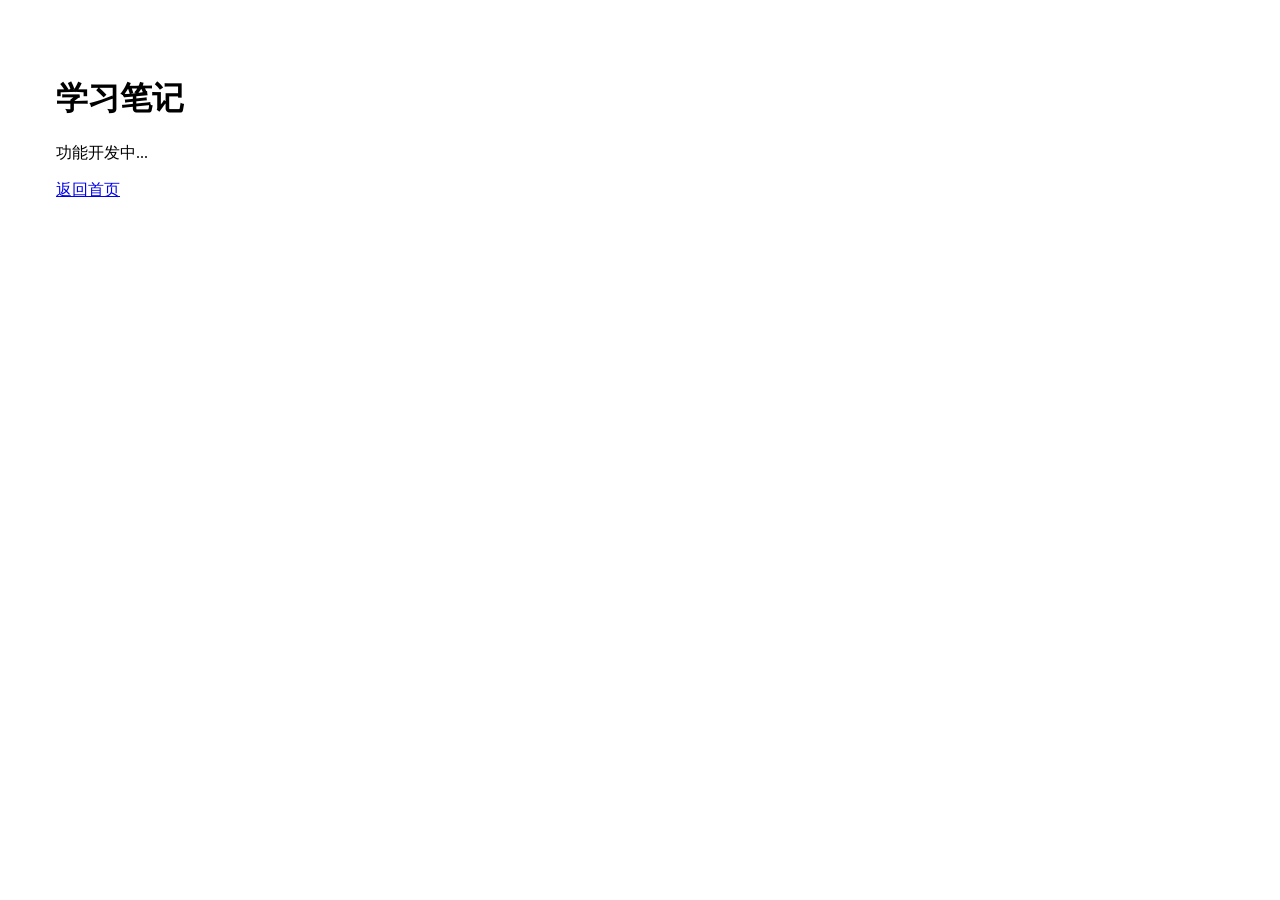
==== web/static/notes.html @ 7dd3d9d9 "feat: Add web UI (MVP) - Phase A & B complete ## Backend (Phase A) - Refactored core.py to decouple " ====
<!DOCTYPE html>
<html lang="zh-CN">
<head>
  <meta charset="UTF-8">
  <title>学习笔记 - AI Learning Tutor</title>
  <link rel="stylesheet" href="/static/css/tokens.css">
</head>
<body style="padding: 48px;">
  <h1>学习笔记</h1>
  <p style="color: var(--text-soft);">功能开发中...</p>
  <a href="/">返回首页</a>
</body>
</html>
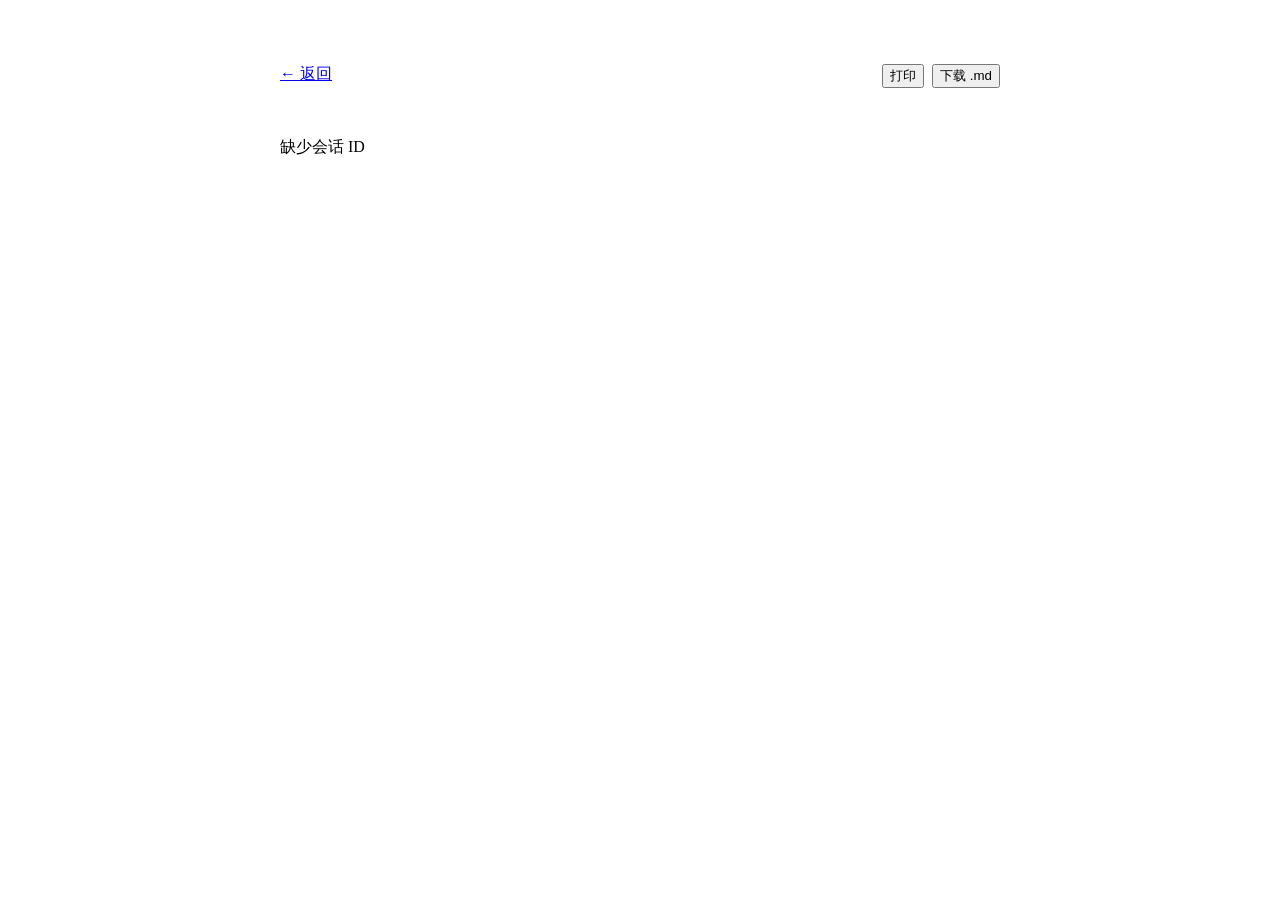
==== commit 7f97c53d: "feat(web): Complete Phase C - Quiz, animations, sidebar, full UX ## Quiz interaction (critical featu" ====
--- a/web/static/notes.html
+++ b/web/static/notes.html
@@ -2,12 +2,160 @@
 <html lang="zh-CN">
 <head>
   <meta charset="UTF-8">
+  <meta name="viewport" content="width=device-width, initial-scale=1.0">
   <title>学习笔记 - AI Learning Tutor</title>
   <link rel="stylesheet" href="/static/css/tokens.css">
+  <style>
+    .container {
+      max-width: 720px;
+      margin: 48px auto;
+      padding: 0 24px;
+      font-family: var(--font-serif);
+    }
+    .toolbar {
+      position: sticky;
+      top: 0;
+      background: var(--bg);
+      padding: 16px 0;
+      border-bottom: 1px solid var(--border);
+      margin-bottom: 32px;
+      font-family: var(--font-sans);
+    }
+    .markdown-content {
+      line-height: 1.8;
+    }
+    .markdown-content h1 {
+      font-size: 32px;
+      margin-bottom: 24px;
+    }
+    .markdown-content h2 {
+      font-size: 24px;
+      margin: 32px 0 16px;
+      padding-top: 16px;
+      border-top: 1px solid var(--border);
+    }
+    .markdown-content h3 {
+      font-size: 20px;
+      margin: 24px 0 12px;
+    }
+    .markdown-content table {
+      width: 100%;
+      border-collapse: collapse;
+      margin: 16px 0;
+    }
+    .markdown-content th,
+    .markdown-content td {
+      border: 1px solid var(--border);
+      padding: 8px 12px;
+      text-align: left;
+    }
+    .markdown-content code {
+      font-family: var(--font-mono);
+      background: var(--bg-subtle);
+      padding: 2px 6px;
+      border-radius: 4px;
+      font-size: 14px;
+    }
+    .markdown-content pre {
+      background: var(--bg-subtle);
+      padding: 16px;
+      border-radius: 8px;
+      overflow-x: auto;
+    }
+    .markdown-content blockquote {
+      border-left: 3px solid var(--border-strong);
+      padding-left: 16px;
+      color: var(--text-soft);
+      margin: 16px 0;
+    }
+    @media print {
+      .toolbar { display: none; }
+    }
+  </style>
 </head>
-<body style="padding: 48px;">
-  <h1>学习笔记</h1>
-  <p style="color: var(--text-soft);">功能开发中...</p>
-  <a href="/">返回首页</a>
+<body>
+  <div class="container">
+    <div class="toolbar">
+      <a href="/sessions">← 返回</a>
+      <button onclick="downloadMarkdown()" style="float: right;">下载 .md</button>
+      <button onclick="window.print()" style="float: right; margin-right: 8px;">打印</button>
+    </div>
+
+    <div class="markdown-content" id="content">
+      <p style="color: var(--text-muted);">加载中...</p>
+    </div>
+  </div>
+
+  <script>
+    const params = new URLSearchParams(window.location.search);
+    const sessionId = params.get('sid');
+
+    if (!sessionId) {
+      document.getElementById('content').innerHTML =
+        '<p style="color: var(--error);">缺少会话 ID</p>';
+    }
+
+    let markdownText = '';
+
+    // Simple markdown to HTML converter
+    function mdToHtml(md) {
+      let html = md;
+      // Headers
+      html = html.replace(/^### (.+)$/gm, '<h3>$1</h3>');
+      html = html.replace(/^## (.+)$/gm, '<h2>$1</h2>');
+      html = html.replace(/^# (.+)$/gm, '<h1>$1</h1>');
+      // Bold/italic
+      html = html.replace(/\*\*(.+?)\*\*/g, '<strong>$1</strong>');
+      html = html.replace(/\*(.+?)\*/g, '<em>$1</em>');
+      // Code
+      html = html.replace(/`(.+?)`/g, '<code>$1</code>');
+      // Code blocks
+      html = html.replace(/```(\w*)\n([\s\S]+?)```/g, '<pre><code>$2</code></pre>');
+      // Blockquote
+      html = html.replace(/^> (.+)$/gm, '<blockquote>$1</blockquote>');
+      // Lists
+      html = html.replace(/^- (.+)$/gm, '<li>$1</li>');
+      // Tables (basic)
+      html = html.replace(/^\|(.+)\|$/gm, (match, content) => {
+        const cells = content.split('|').map(c => `<td>${c.trim()}</td>`).join('');
+        return `<tr>${cells}</tr>`;
+      });
+      // Wrap consecutive <tr> in <table>
+      html = html.replace(/(<tr>[\s\S]+?<\/tr>(\n<tr>[\s\S]+?<\/tr>)*)/g, '<table>$1</table>');
+      // Paragraphs (split by double newlines)
+      html = html.split('\n\n').map(p => {
+        if (p.trim().match(/^<(h\d|table|pre|blockquote|ul|ol|li)/)) return p;
+        if (p.trim()) return `<p>${p}</p>`;
+        return '';
+      }).join('\n');
+      // Horizontal rule
+      html = html.replace(/^---$/gm, '<hr>');
+      return html;
+    }
+
+    async function loadNotes() {
+      try {
+        const res = await fetch(`/api/sessions/${sessionId}/export`);
+        if (!res.ok) throw new Error('Failed to load');
+        markdownText = await res.text();
+        document.getElementById('content').innerHTML = mdToHtml(markdownText);
+      } catch (err) {
+        document.getElementById('content').innerHTML =
+          `<p style="color: var(--error);">加载失败：${err.message}</p>`;
+      }
+    }
+
+    function downloadMarkdown() {
+      const blob = new Blob([markdownText], { type: 'text/markdown' });
+      const url = URL.createObjectURL(blob);
+      const a = document.createElement('a');
+      a.href = url;
+      a.download = `${sessionId}-notes.md`;
+      a.click();
+      URL.revokeObjectURL(url);
+    }
+
+    if (sessionId) loadNotes();
+  </script>
 </body>
 </html>
